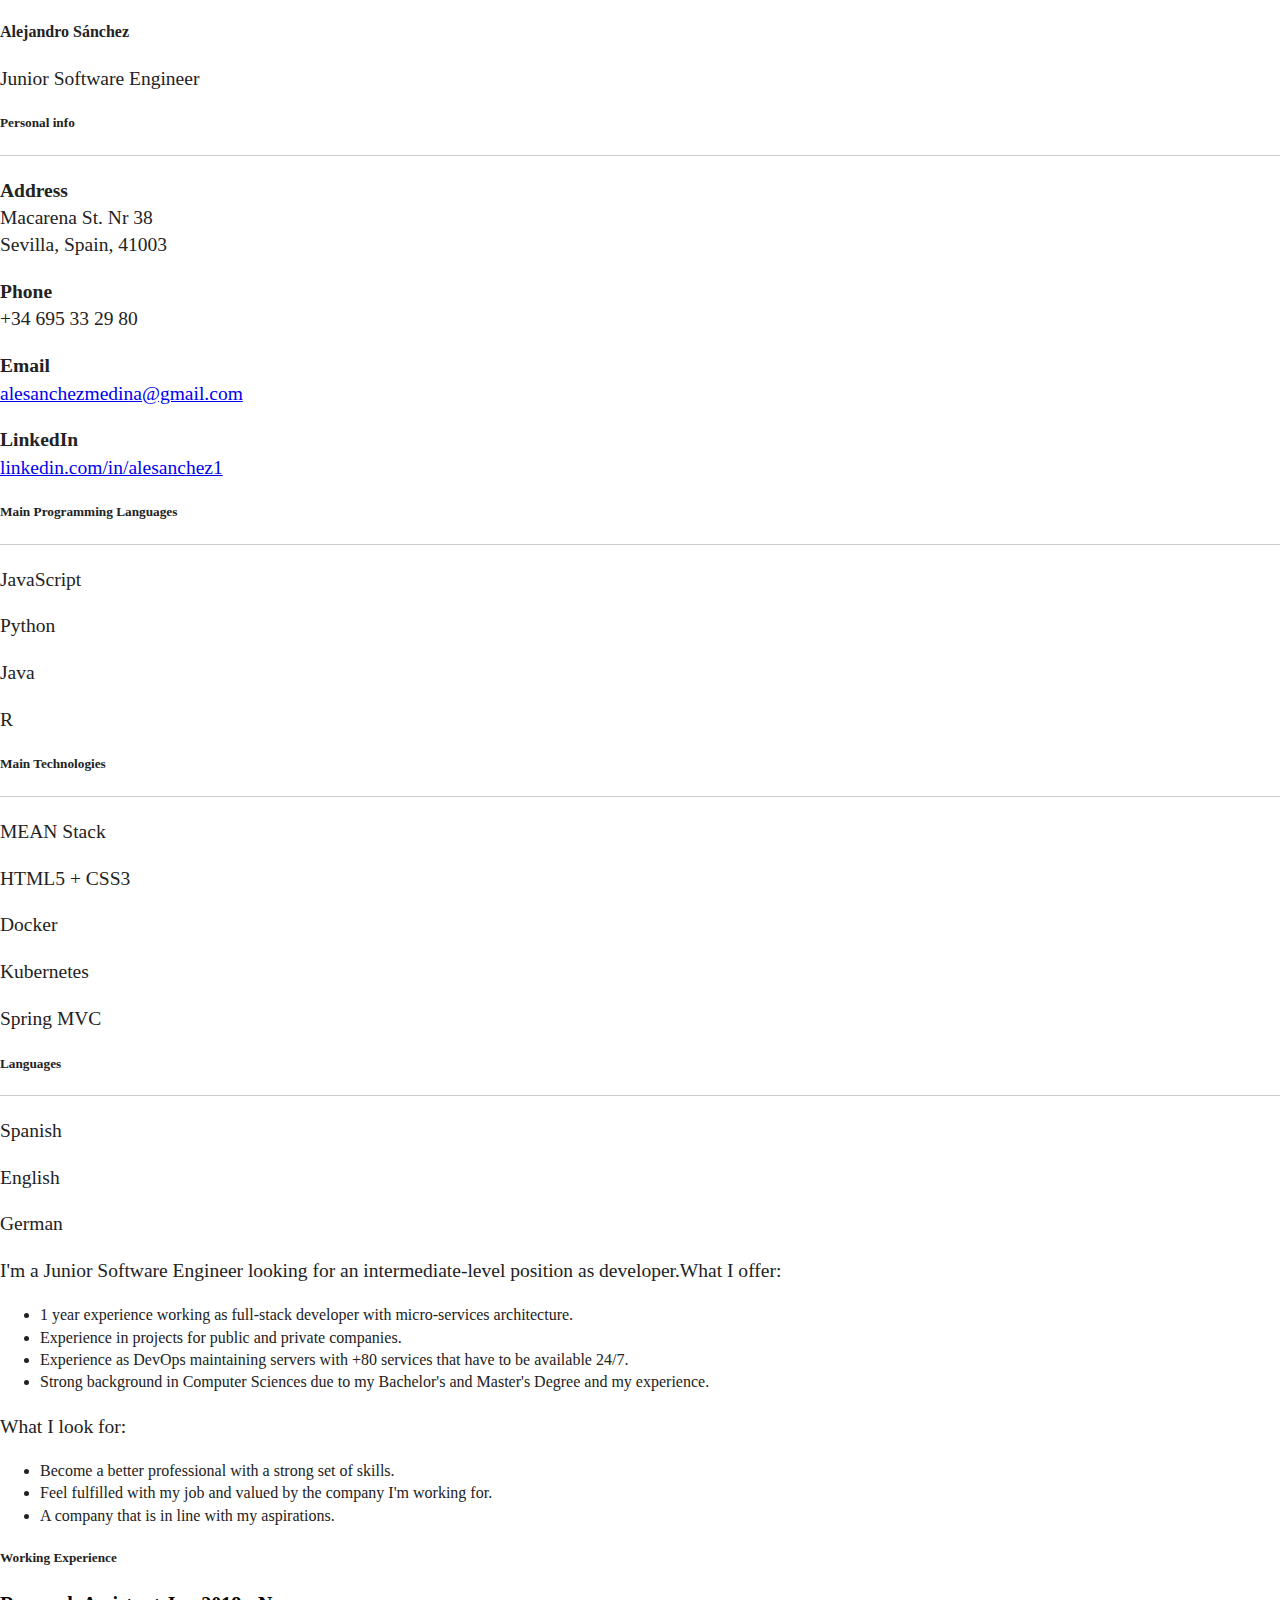
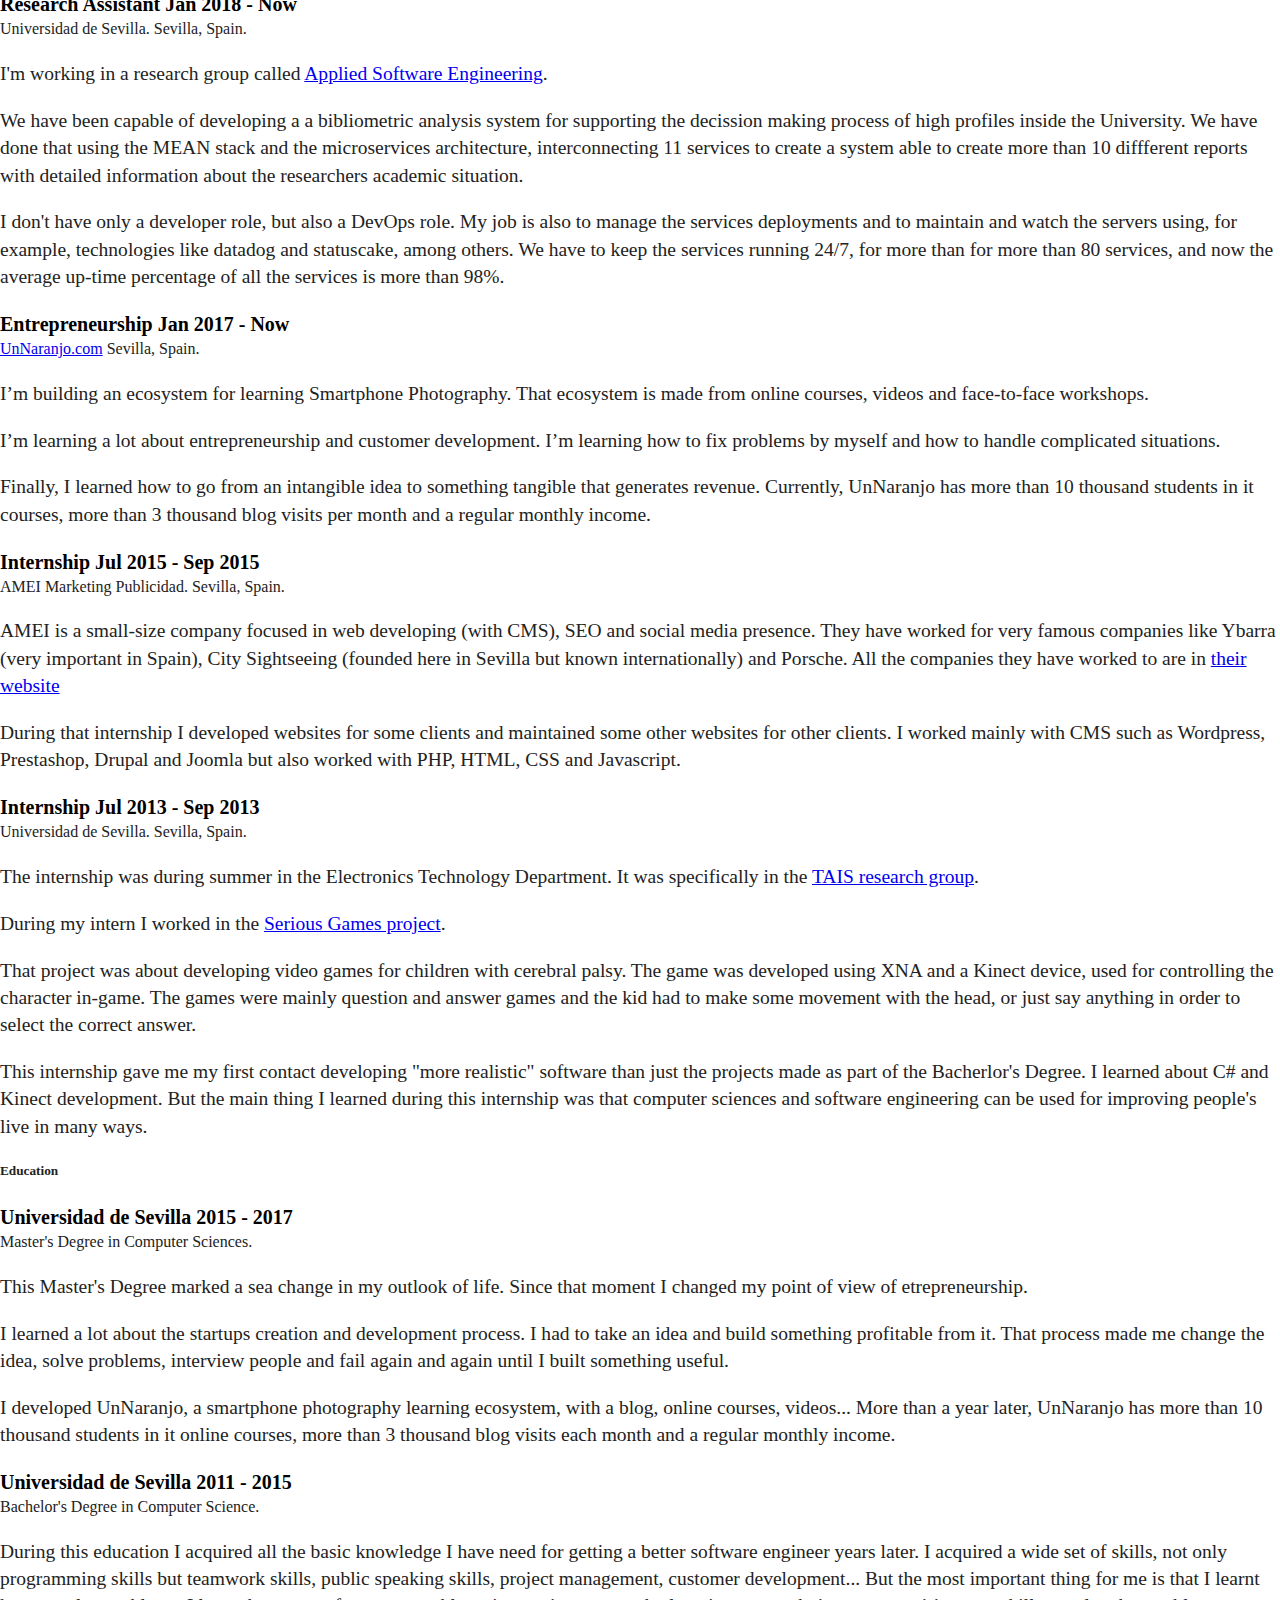
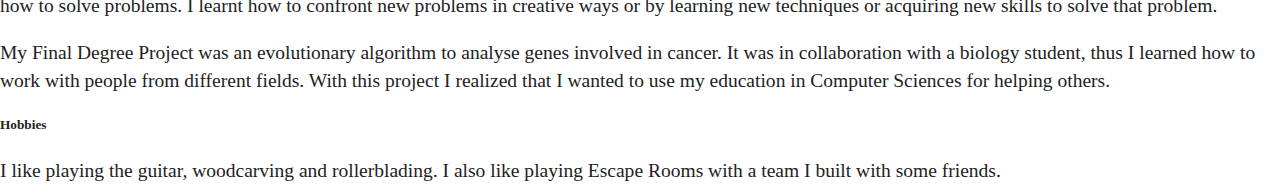
==== resume.html @ 4eb66ffc "Rewritten ISA experience section" ====
<!doctype html>
<html class="no-js" lang="">

<head>
    <meta charset="utf-8">
    <meta http-equiv="x-ua-compatible" content="ie=edge">
    <title>Ale Sánchez</title>
    <meta name="description" content="">
    <meta name="viewport" content="width=device-width, initial-scale=1, shrink-to-fit=no">

    <link rel="manifest" href="site.webmanifest">
    <link rel="apple-touch-icon" href="icon.png">
    <!-- Place favicon.ico in the root directory -->

    <link rel="stylesheet" href="css/normalize.css">

    <!--Import Google Icon Font-->
    <link href="https://fonts.googleapis.com/icon?family=Material+Icons" rel="stylesheet">
    <link rel="stylesheet" href="https://use.fontawesome.com/releases/v5.6.3/css/all.css" integrity="sha384-UHRtZLI+pbxtHCWp1t77Bi1L4ZtiqrqD80Kn4Z8NTSRyMA2Fd33n5dQ8lWUE00s/"
        crossorigin="anonymous">
    <!-- Compiled and minified CSS -->
    <!---->
    <link rel="stylesheet" href="css/materialize.min.css">

    <link rel="stylesheet" href="css/main.css">

    <link rel="stylesheet" href="css/cv.css">
    <!--Let browser know website is optimized for mobile-->
    <meta name="viewport" content="width=device-width, initial-scale=1.0" />
</head>

<body>
    <!--[if lte IE 9]>
    <p class="browserupgrade">You are using an <strong>outdated</strong> browser. Please <a href="https://browsehappy.com/">upgrade your browser</a> to improve your experience and security.</p>
  <![endif]-->
    <header>
        <div class="container section grey darken-4 white-text">
            <div class="padded">
                <h4>Alejandro Sánchez</h4>
                <p>
                    Junior Software Engineer
                </p>
            </div>
        </div>
    </header>
    <main>
        <div class="container section">
            <div class="right right-col grey padded padded-top padded-bottom lighten-2">
                <div class="personal-info">
                    <h5>
                        Personal info
                    </h5>
                    <hr>
                    <p class="address">
                        <b>Address</b>
                        <br>
                        Macarena St. Nr 38<br>
                        Sevilla, Spain, 41003
                    </p>
                    <p class="phone">
                        <b>Phone</b>
                        <br>
                        +34 695 33 29 80
                    </p>
                    <p>
                        <b>Email</b>
                        <br>
                        <a href="mailto://alesanchezmedina@gmail.com">alesanchezmedina@gmail.com</a>
                    </p>
                    <p>
                        <b>LinkedIn</b>
                        <br>
                        <a href="https://www.linkedin.com/in/alesanchez1/en" target="_blank">linkedin.com/in/alesanchez1</a>
                    </p>
                </div>
                <div class="personal-info languages">
                    <h5>
                        Main Programming Languages
                    </h5>
                    <hr>
                    <p>
                        JavaScript
                        <span class="ratings four"></span>
                    </p>
                    <p>
                        Python
                        <span class="ratings four"></span>
                    </p>
                    <p>
                        Java
                        <span class="ratings three"></span>
                    </p>
                    <p>
                        R
                        <span class="ratings two"></span>
                    </p>
                </div>
                <div class="personal-info languages">
                    <h5>
                        Main Technologies
                    </h5>
                    <hr>
                    <p>
                        MEAN Stack
                        <span class="ratings four"></span>
                    </p>
                    <p>
                        HTML5 + CSS3
                        <span class="ratings four"></span>
                    </p>
                    <p>
                        Docker
                        <span class="ratings three"></span>
                    </p>
                    <p>
                        Kubernetes
                        <span class="ratings two"></span>
                    </p>
                    <p>
                        Spring MVC
                        <span class="ratings two"></span>
                    </p>
                </div>
                <div class="personal-info languages">
                    <h5>
                        Languages
                    </h5>
                    <hr>
                    <p>
                        Spanish
                        <span class="ratings"></span>
                    </p>
                    <p>
                        English
                        <span class="ratings three"></span>
                    </p>
                    <p>
                        German
                        <span class="ratings one"></span>
                    </p>
                </div>
            </div>
            <div class="statement">
                <p class="first-p">
                    I'm a Junior Software Engineer looking for an intermediate-level position as developer.What I
                    offer:
                </p>
                <ul class="browser-default">
                    <li>1 year experience working as full-stack developer with micro-services architecture.</li>
                    <li>Experience in projects for public and private companies.</li>
                    <li>Experience as DevOps maintaining servers with +80 services that have to be available 24/7.</li>
                    <li>Strong background in Computer Sciences due to my Bachelor's and Master's Degree and my
                        experience.</li>
                </ul>
                <p>
                    What I look for:
                    <ul class="browser-default">
                        <li>Become a better professional with a strong set of skills.</li>
                        <li>Feel fulfilled with my job and valued by the company I'm working for.</li>
                        <li>A company that is in line with my aspirations.</li>
                    </ul>
                </p>
            </div>
            <div class="experience">
                <h5>
                    <i class="fas fa-desktop"></i> <span class="text">Working Experience</span>
                </h5>

                <div class="title">
                    Research Assistant <span class="work-date">Jan 2018 - Now</span>
                </div>
                <div class="company">
                    Universidad de Sevilla. Sevilla, Spain.
                </div>
                <div class="description">
                    <p>
                        I'm working in a research group called <a href="http://www.isa.us.es/2.0/" target="_blank">Applied
                        Software Engineering</a>.
                    </p>

                    <p>
                        We have been capable of developing a a bibliometric analysis system for supporting
                        the decission making process of high profiles inside the University. We have done 
                        that using the MEAN stack and the microservices architecture, interconnecting 11 
                        services to create a system able to create more than 10 diffferent reports with 
                        detailed information about the researchers academic situation.
                    </p>

                    <p>
                        I don't have only a developer role, but also a DevOps role. My job is also to manage
                        the services deployments and to maintain and watch the servers using, for example,
                        technologies like datadog and statuscake, among others. We have to keep the services running 24/7,
                        for more than for more than 80 services, and now the average up-time percentage of all the
                        services is more than 98%.
                    </p>
                </div>
            </div>
            <div class="experience not-first">
                <div class="title">
                    Entrepreneurship <span class="work-date">Jan 2017 - Now</span>
                </div>
                <div class="company">
                    <a href="https://unnaranjo.com" target="_blank">UnNaranjo.com</a> Sevilla, Spain.
                </div>
                <div class="description">
                    <p>
                        I’m building an ecosystem for learning Smartphone Photography. That ecosystem is made
                        from
                        online courses, videos and face-to-face workshops.
                    </p>

                    <p>
                        I’m learning a lot about entrepreneurship and customer development. I’m learning how to
                        fix
                        problems by myself and how to handle complicated situations.
                    </p>

                    <p>
                        Finally, I learned how to go from an intangible idea to something tangible that
                        generates
                        revenue. Currently, UnNaranjo has more than 10 thousand students in it courses, more
                        than 3
                        thousand blog visits per month and a regular monthly income.
                    </p>
                </div>
            </div>
            <div class="experience not-first">
                <div class="title">
                    Internship <span class="work-date">Jul 2015 - Sep 2015</span>
                </div>
                <div class="company">
                    AMEI Marketing Publicidad. Sevilla, Spain.
                </div>
                <div class="description">
                    <p>
                        AMEI is a small-size company focused in web developing (with CMS), SEO and social media
                        presence. They have worked for very famous companies like Ybarra (very important in
                        Spain),
                        City Sightseeing (founded here in Sevilla but known internationally) and Porsche. All
                        the
                        companies they have worked to are in
                        <a href="https://www.marketingpublicidad.es/en/success/" target="_blank">their website</a>
                    </p>

                    <p>
                        During that internship I developed websites for some clients and maintained some other
                        websites for other clients. I worked mainly with CMS such as Wordpress, Prestashop,
                        Drupal
                        and Joomla but also worked with PHP, HTML, CSS and Javascript.
                    </p>
                </div>
            </div>
            <div class="experience not-first">
                <div class="title">
                    Internship <span class="work-date">Jul 2013 - Sep 2013</span>
                </div>
                <div class="company">
                    Universidad de Sevilla. Sevilla, Spain.
                </div>
                <div class="description">
                    <p>
                        The internship was during summer in the Electronics Technology Department. It was
                        specifically in the <a href="http://matrix.dte.us.es/grupotais/index.php?lang=en" target="_blank">TAIS
                            research group</a>.
                    </p>

                    <p>
                        During my intern I worked in the
                        <a href="http://matrix.dte.us.es/grupotais/index.php?option=com_content&view=article&id=103\%3Ajuegos-serios&catid=43\%3Aproy&Itemid=104&lang=en"
                            target="_blank">Serious Games project</a>.
                    </p>

                    <p>
                        That project was about developing video games for children with cerebral palsy. The
                        game was developed using XNA and a Kinect device, used for controlling the character
                        in-game. The games were mainly question and answer games and the kid had to make some
                        movement with the head, or just say anything in order to select the correct answer.
                    </p>

                    <p>
                        This internship gave me my first contact developing "more realistic" software than just
                        the projects made as part of the Bacherlor's Degree. I learned about C# and Kinect
                        development. But the main thing I learned during this internship was that computer
                        sciences and software engineering can be used for improving people's live in many ways.
                    </p>
                </div>
            </div>
            <div class="experience not-first">
                <h5>
                    <i class="fas fa-graduation-cap"></i> <span class="text">Education</span>
                </h5>

                <div class="title">
                    Universidad de Sevilla <span class="work-date">2015 - 2017</span>
                </div>
                <div class="company">
                    Master's Degree in Computer Sciences.
                </div>
                <div class="description">
                    <p>
                        This Master's Degree marked a sea change in my outlook of life. Since that moment I
                        changed my point of view of etrepreneurship.
                    </p>

                    <p>
                        I learned a lot about the startups creation and development process. I had to take an
                        idea and build something profitable from it. That process made me change the idea,
                        solve problems, interview people and fail again and again until I built something
                        useful.
                    </p>

                    <p>
                        I developed UnNaranjo, a smartphone photography learning ecosystem, with a blog, online
                        courses, videos... More than a year later, UnNaranjo has more than 10 thousand students
                        in it online courses, more than 3 thousand blog visits each month and a regular monthly
                        income.
                    </p>
                </div>
            </div>
            <div class="experience not-first">
                <div class="title">
                    Universidad de Sevilla <span class="work-date">2011 - 2015</span>
                </div>
                <div class="company">
                    Bachelor's Degree in Computer Science.
                </div>
                <div class="description">
                    <p>
                        During this education I acquired all the basic knowledge I have need for getting a
                        better software engineer years later. I acquired a wide set of skills, not only
                        programming skills but teamwork skills, public speaking skills, project management,
                        customer development... But the most important thing for me is that I learnt how to
                        solve problems. I learnt how to confront new problems in creative ways or by learning
                        new techniques or acquiring new skills to solve that problem.
                    </p>

                    <p>
                        My Final Degree Project was an evolutionary algorithm to analyse genes involved in
                        cancer. It was in collaboration with a biology student, thus I learned how to work with
                        people from different fields. With this project I realized that I wanted to use my
                        education in Computer Sciences for helping others.</p>
                </div>
            </div>
            <div class="experience hobbies not-first">
                <h5>
                    <i class="fas fa-campground"></i> <span class="text">Hobbies</span>
                </h5>
                <div class="description">
                    <p>
                        I like playing the guitar, woodcarving and rollerblading. I also like playing Escape Rooms with
                        a team I built with some friends.
                    </p>
                </div>
            </div>
        </div>
    </main>


    <!-- All JS scripts -->
    <script src="js/vendor/modernizr-3.6.0.min.js"></script>
    <script src="https://code.jquery.com/jquery-3.3.1.min.js" integrity="sha256-FgpCb/KJQlLNfOu91ta32o/NMZxltwRo8QtmkMRdAu8="
        crossorigin="anonymous"></script>
    <script>window.jQuery || document.write('<script src="js/vendor/jquery-3.3.1.min.js"><\/script>')</script>
    <!-- Compiled and minified JavaScript -->
    <script src="https://cdnjs.cloudflare.com/ajax/libs/materialize/1.0.0/js/materialize.min.js"></script>
    <script src="js/plugins.js"></script>
    <script src="js/main_cv.js"></script>

    <!-- Google Analytics: change UA-XXXXX-Y to be your site's ID. -->
    <script>
        window.ga = function () { ga.q.push(arguments) }; ga.q = []; ga.l = +new Date;
        ga('create', 'UA-XXXXX-Y', 'auto'); ga('send', 'pageview')
    </script>
    <script src="https://www.google-analytics.com/analytics.js" async defer></script>
</body>

</html>
---- css/main.css ----
/*! HTML5 Boilerplate v6.1.0 | MIT License | https://html5boilerplate.com/ */

/*
 * What follows is the result of much research on cross-browser styling.
 * Credit left inline and big thanks to Nicolas Gallagher, Jonathan Neal,
 * Kroc Camen, and the H5BP dev community and team.
 */

/* ==========================================================================
   Base styles: opinionated defaults
   ========================================================================== */

html {
    color: #222;
    font-size: 1em;
    line-height: 1.4;
}

/*
 * Remove text-shadow in selection highlight:
 * https://twitter.com/miketaylr/status/12228805301
 *
 * Vendor-prefixed and regular ::selection selectors cannot be combined:
 * https://stackoverflow.com/a/16982510/7133471
 *
 * Customize the background color to match your design.
 */

::-moz-selection {
    background: #b3d4fc;
    text-shadow: none;
}

::selection {
    background: #b3d4fc;
    text-shadow: none;
}

/*
 * A better looking default horizontal rule
 */

hr {
    display: block;
    height: 1px;
    border: 0;
    border-top: 1px solid #ccc;
    margin: 1em 0;
    padding: 0;
}

/*
 * Remove the gap between audio, canvas, iframes,
 * images, videos and the bottom of their containers:
 * https://github.com/h5bp/html5-boilerplate/issues/440
 */

audio, canvas, iframe, img, svg, video {
    vertical-align: middle;
}

/*
 * Remove default fieldset styles.
 */

fieldset {
    border: 0;
    margin: 0;
    padding: 0;
}

/*
 * Allow only vertical resizing of textareas.
 */

textarea {
    resize: vertical;
}

/* ==========================================================================
   Browser Upgrade Prompt
   ========================================================================== */

.browserupgrade {
    margin: 0.2em 0;
    background: #ccc;
    color: #000;
    padding: 0.2em 0;
}

/* ==========================================================================
   Author's custom styles
   ========================================================================== */

html, body {
    height: 100%;
}

.parallax-container {
    height: 100%;
}

/* ==========================================================================
   Helper classes
   ========================================================================== */

/*
 * Hide visually and from screen readers
 */

.hidden {
    display: none !important;
}

/*
 * Hide only visually, but have it available for screen readers:
 * https://snook.ca/archives/html_and_css/hiding-content-for-accessibility
 *
 * 1. For long content, line feeds are not interpreted as spaces and small width
 *    causes content to wrap 1 word per line:
 *    https://medium.com/@jessebeach/beware-smushed-off-screen-accessible-text-5952a4c2cbfe
 */

.visuallyhidden {
    border: 0;
    clip: rect(0 0 0 0);
    height: 1px;
    margin: -1px;
    overflow: hidden;
    padding: 0;
    position: absolute;
    width: 1px;
    white-space: nowrap;
    /* 1 */
}

/*
 * Extends the .visuallyhidden class to allow the element
 * to be focusable when navigated to via the keyboard:
 * https://www.drupal.org/node/897638
 */

.visuallyhidden.focusable:active, .visuallyhidden.focusable:focus {
    clip: auto;
    height: auto;
    margin: 0;
    overflow: visible;
    position: static;
    width: auto;
    white-space: inherit;
}

/*
 * Hide visually and from screen readers, but maintain layout
 */

.invisible {
    visibility: hidden;
}

/*
 * Clearfix: contain floats
 *
 * For modern browsers
 * 1. The space content is one way to avoid an Opera bug when the
 *    `contenteditable` attribute is included anywhere else in the document.
 *    Otherwise it causes space to appear at the top and bottom of elements
 *    that receive the `clearfix` class.
 * 2. The use of `table` rather than `block` is only necessary if using
 *    `:before` to contain the top-margins of child elements.
 */

.clearfix:before, .clearfix:after {
    content: " ";
    /* 1 */
    display: table;
    /* 2 */
}

.clearfix:after {
    clear: both;
}

/* ==========================================================================
   EXAMPLE Media Queries for Responsive Design.
   These examples override the primary ('mobile first') styles.
   Modify as content requires.
   ========================================================================== */

@media only screen and (min-width: 35em) {
    /* Style adjustments for viewports that meet the condition */
}

@media print, (-webkit-min-device-pixel-ratio: 1.25), (min-resolution: 1.25dppx), (min-resolution: 120dpi) {
    /* Style adjustments for high resolution devices */
}

@media screen and (orientation: portrait) {
    .hide-vertical {
        display: none;
    }
}

@media screen and (orientation: landscape) {
    .hide-horizontal {
        display: none;
    }
}

@media screen and (max-width: 992px){
    img.avatar-img, .custom-card .custom-card-image img.card-responsive-img {
        max-width: 35%;
    }
}

@media screen and (max-width: 600px){
    img.avatar-img, .custom-card .custom-card-image img.card-responsive-img {
        max-width: 50%;
    }
    
}

.custom-card {
    margin: .5rem 0 1rem 0;
    background-color: #fff;
    -webkit-box-shadow: 0 2px 2px 0 rgba(0,0,0,0.14),0 3px 1px -2px rgba(0,0,0,0.12),0 1px 5px 0 rgba(0,0,0,0.2);
    box-shadow: 0 2px 2px 0 rgba(0,0,0,0.14),0 3px 1px -2px rgba(0,0,0,0.12),0 1px 5px 0 rgba(0,0,0,0.2);
    border-radius: 2px;
    padding: 24px;
}

.custom-card-footer {
    border-top: 1px solid rgb(199, 194, 194);
    padding-top: 5px;
    padding-left: 0.75em;
}

.custom-card .custom-card-image img {
    max-height: 90%;
    max-width: 90%;
    height: auto;
    margin: auto;
    padding: 1.5rem;
}

.card.xlarge {
    height: 750px;
    overflow: auto;
}

.card.xlarge .card-image {
    height: 67%;
}

.card.xlarge .card-image .material-placeholder {
    height: 100%;
}

.card.xlarge .card-image img {
    height: 100%;
    object-fit: cover;
}

.header {
    text-align: center;
}

.parallax-container-medium {
    height: 600px;
}

.parallax-container-small {
    height: 500px;
}

.separator {
    background-repeat: no-repeat;
    background-position: center;
    background-size: contain;
    margin: auto;
    width: 221px;
    height: 29px;
}

html p {
    font-size: 1.22em;
}

.separator-white {
    background-image: url('../img/separator_white.png');
}

.separator-black {
    background-image: url('../img/separator_black.png');
}

.separator-margin-top {
    margin-top: 1.9466666667rem;
}

.separator-margin-bottom {
    margin-bottom: 1.424rem;
}

.title {
    font-weight: bold;
    font-size: 20px;
    color: #000;
}

.bar {
    width: 90%;
    /*height: 35px;*/
    background: #fff;
    border-radius: 5px;
    position: relative;
    transition: all 2s linear;
}

.bar-inner {
    width: 0;
    height: 5px;
    line-height: 5px;
    background: #db3a34;
    border-radius: 5px 0 0 5px;
}

.bar-percent {
    position: absolute;
    right: 10px;
    top: 5px;
    font-size: 18px;
}

.bar-container {
    margin-bottom: 1.424rem;
}

/* ==========================================================================
   Print styles.
   Inlined to avoid the additional HTTP request:
   https://www.phpied.com/delay-loading-your-print-css/
   ========================================================================== */

@media print {
    *, *:before, *:after {
        background: transparent !important;
        color: #000 !important;
        /* Black prints faster */
        -webkit-box-shadow: none !important;
        box-shadow: none !important;
        text-shadow: none !important;
    }
    a, a:visited {
        text-decoration: underline;
    }
    a[href]:after {
        content: " (" attr(href) ")";
    }
    abbr[title]:after {
        content: " (" attr(title) ")";
    }
    /*
     * Don't show links that are fragment identifiers,
     * or use the `javascript:` pseudo protocol
     */
    a[href^="#"]:after, a[href^="javascript:"]:after {
        content: "";
    }
    pre {
        white-space: pre-wrap !important;
    }
    pre, blockquote {
        border: 1px solid #999;
        page-break-inside: avoid;
    }
    /*
     * Printing Tables:
     * http://css-discuss.incutio.com/wiki/Printing_Tables
     */
    thead {
        display: table-header-group;
    }
    tr, img {
        page-break-inside: avoid;
    }
    p, h2, h3 {
        orphans: 3;
        widows: 3;
    }
    h2, h3 {
        page-break-after: avoid;
    }
}
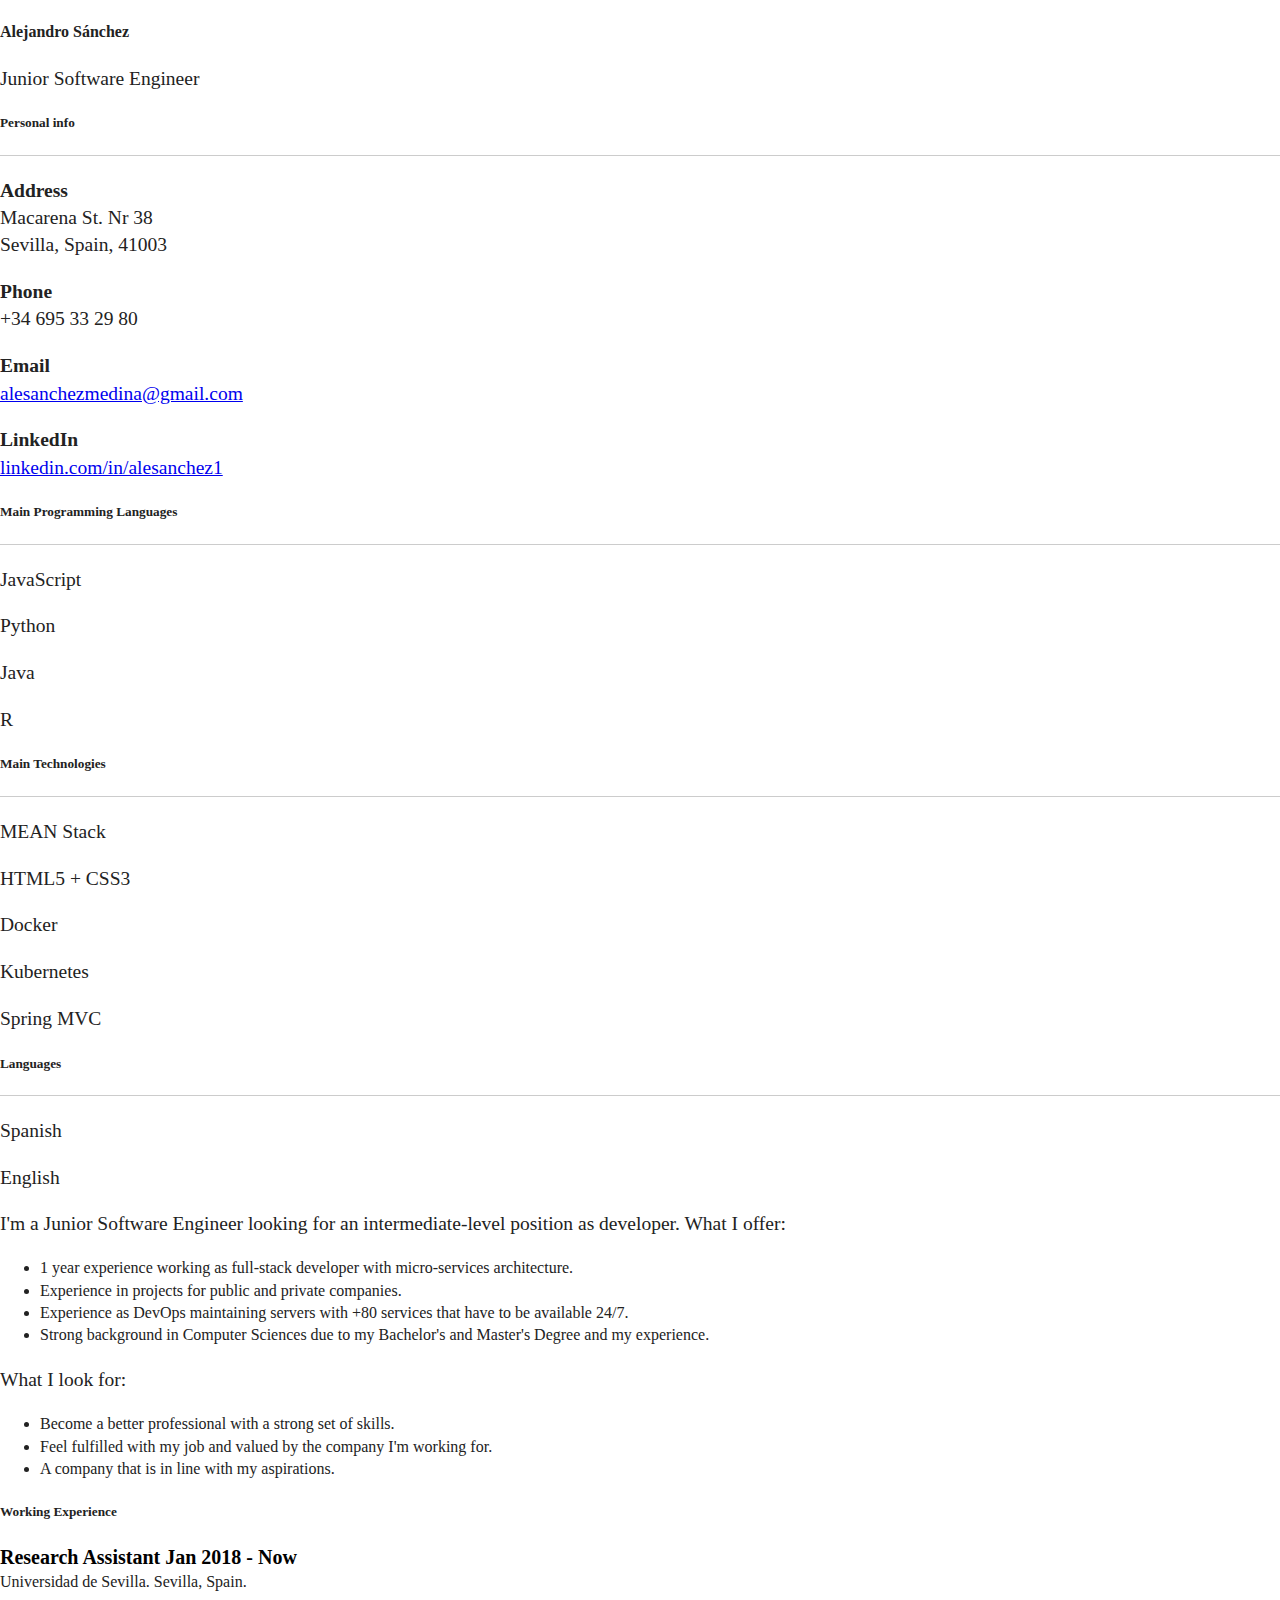
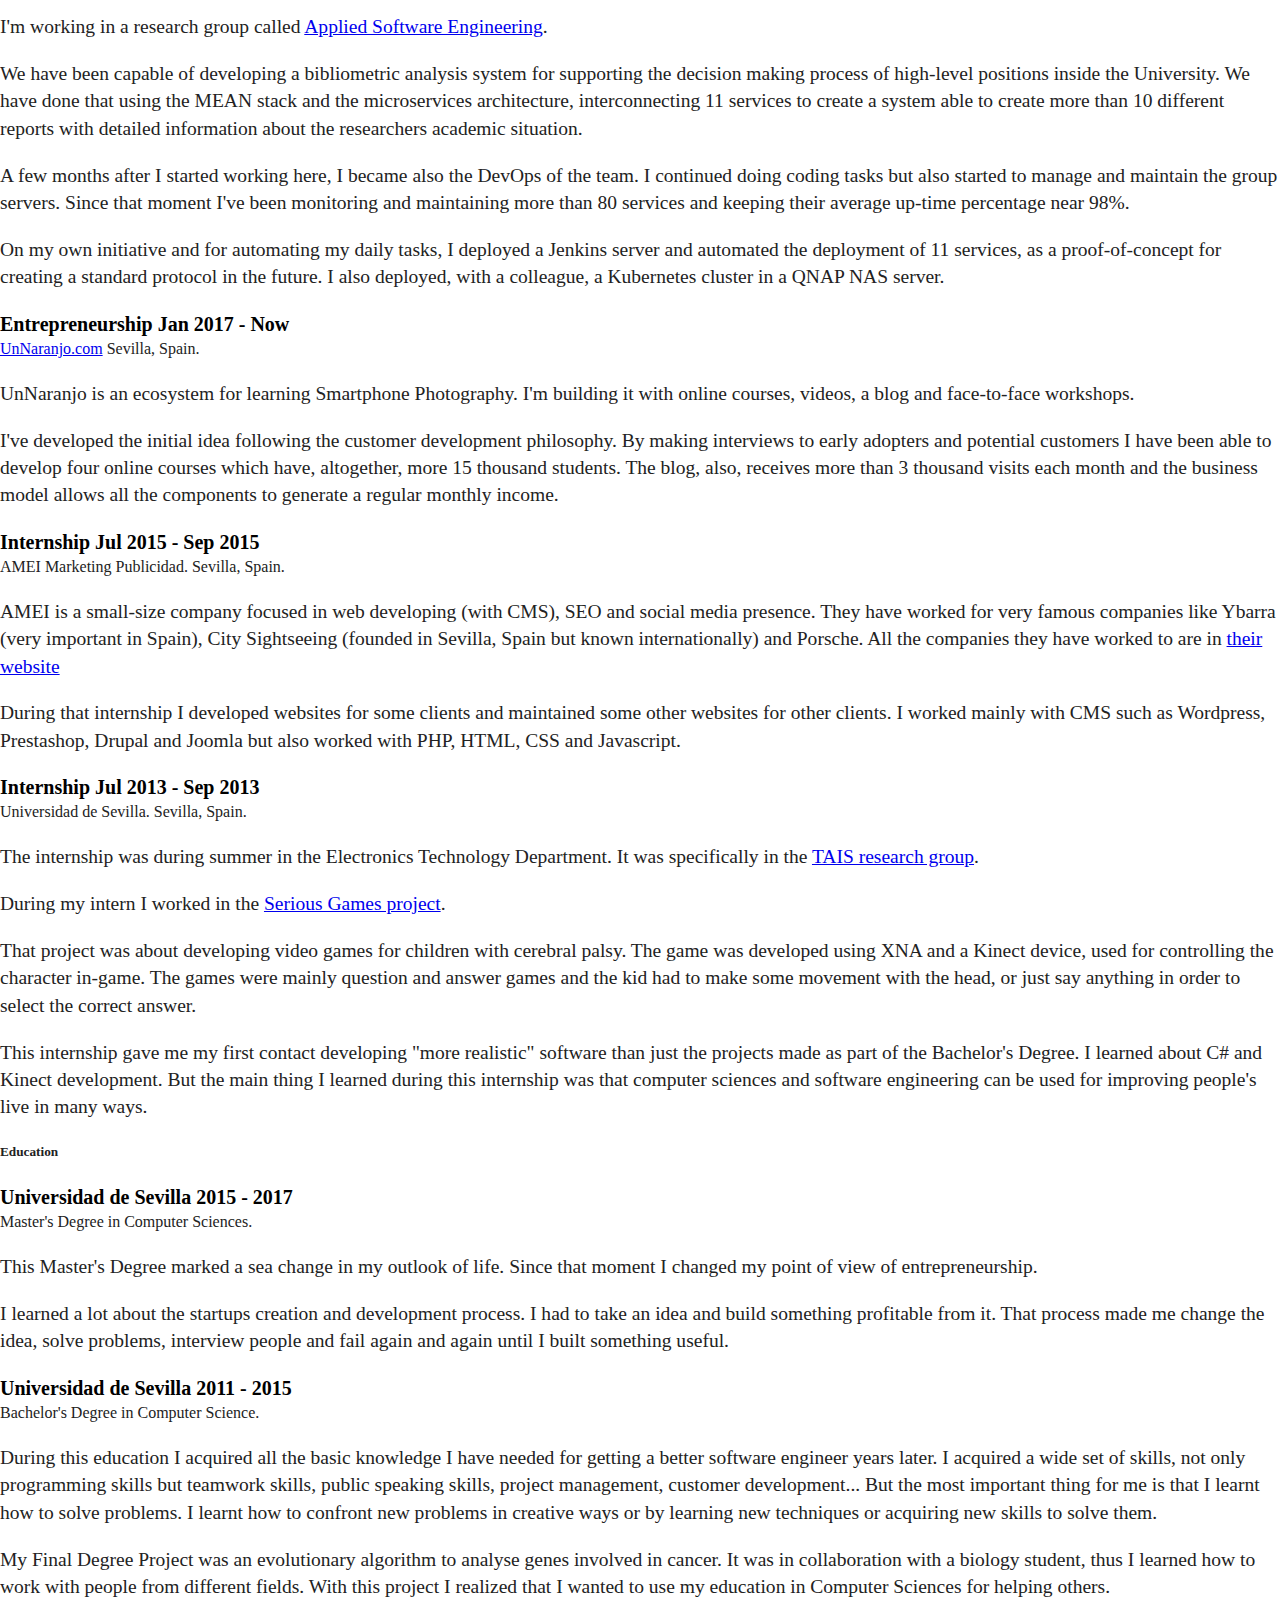
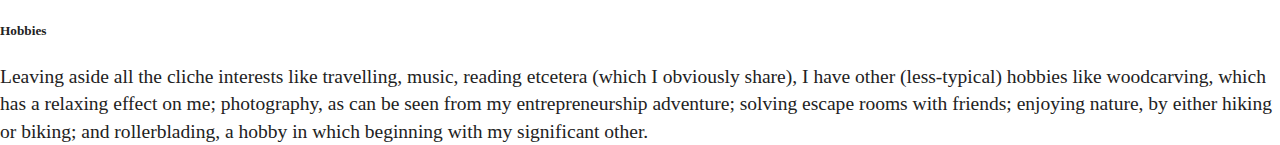
==== commit 3c70a229: "Fixed typos" ====
--- a/resume.html
+++ b/resume.html
@@ -45,7 +45,7 @@
     </header>
     <main>
         <div class="container section">
-            <div class="right right-col grey padded padded-top padded-bottom lighten-2">
+            <div class="right right-col grey padded padded-bottom lighten-2">
                 <div class="personal-info">
                     <h5>
                         Personal info
@@ -134,7 +134,7 @@
                         English
                         <span class="ratings three"></span>
                     </p>
-                    <p>
+                    <p class="hidden">
                         German
                         <span class="ratings one"></span>
                     </p>
@@ -142,7 +142,7 @@
             </div>
             <div class="statement">
                 <p class="first-p">
-                    I'm a Junior Software Engineer looking for an intermediate-level position as developer.What I
+                    I'm a Junior Software Engineer looking for an intermediate-level position as developer. What I
                     offer:
                 </p>
                 <ul class="browser-default">
@@ -161,7 +161,7 @@
                     </ul>
                 </p>
             </div>
-            <div class="experience">
+            <div class="experience first">
                 <h5>
                     <i class="fas fa-desktop"></i> <span class="text">Working Experience</span>
                 </h5>
@@ -175,27 +175,33 @@
                 <div class="description">
                     <p>
                         I'm working in a research group called <a href="http://www.isa.us.es/2.0/" target="_blank">Applied
-                        Software Engineering</a>.
-                    </p>
-
-                    <p>
-                        We have been capable of developing a a bibliometric analysis system for supporting
-                        the decission making process of high profiles inside the University. We have done 
-                        that using the MEAN stack and the microservices architecture, interconnecting 11 
-                        services to create a system able to create more than 10 diffferent reports with 
+                            Software Engineering</a>.
+                    </p>
+
+                    <p>
+                        We have been capable of developing a bibliometric analysis system for supporting
+                        the decision making process of high-level positions inside the University. We have done
+                        that using the MEAN stack and the microservices architecture, interconnecting 11
+                        services to create a system able to create more than 10 different reports with
                         detailed information about the researchers academic situation.
                     </p>
 
                     <p>
-                        I don't have only a developer role, but also a DevOps role. My job is also to manage
-                        the services deployments and to maintain and watch the servers using, for example,
-                        technologies like datadog and statuscake, among others. We have to keep the services running 24/7,
-                        for more than for more than 80 services, and now the average up-time percentage of all the
-                        services is more than 98%.
-                    </p>
-                </div>
-            </div>
-            <div class="experience not-first">
+                        A few months after I started working here, I became also the DevOps of the team. I continued
+                        doing coding tasks but also started to manage and maintain the group servers. Since that
+                        moment I've been monitoring and maintaining more than 80 services and keeping their average
+                        up-time percentage near 98%.
+                    </p>
+
+                    <p>
+                        On my own initiative and for automating my daily tasks, I deployed a Jenkins server and automated
+                        the deployment of 11 services, as a proof-of-concept for creating a standard protocol in the
+                        future.
+                        I also deployed, with a colleague, a Kubernetes cluster in a QNAP NAS server.
+                    </p>
+                </div>
+            </div>
+            <div class="experience">
                 <div class="title">
                     Entrepreneurship <span class="work-date">Jan 2017 - Now</span>
                 </div>
@@ -204,27 +210,22 @@
                 </div>
                 <div class="description">
                     <p>
-                        I’m building an ecosystem for learning Smartphone Photography. That ecosystem is made
-                        from
-                        online courses, videos and face-to-face workshops.
-                    </p>
-
-                    <p>
-                        I’m learning a lot about entrepreneurship and customer development. I’m learning how to
-                        fix
-                        problems by myself and how to handle complicated situations.
-                    </p>
-
-                    <p>
-                        Finally, I learned how to go from an intangible idea to something tangible that
-                        generates
-                        revenue. Currently, UnNaranjo has more than 10 thousand students in it courses, more
-                        than 3
-                        thousand blog visits per month and a regular monthly income.
-                    </p>
-                </div>
-            </div>
-            <div class="experience not-first">
+                        UnNaranjo is an ecosystem for learning Smartphone Photography. I'm building it with online
+                        courses, videos, a blog and face-to-face workshops.
+                    </p>
+
+                    <p>
+                        I've developed the initial idea following the customer development philosophy. By making
+                        interviews
+                        to early adopters and potential customers I have been able to develop four online courses which
+                        have,
+                        altogether, more 15 thousand students. The blog, also, receives more than 3 thousand visits
+                        each month
+                        and the business model allows all the components to generate a regular monthly income.
+                    </p>
+                </div>
+            </div>
+            <div class="experience">
                 <div class="title">
                     Internship <span class="work-date">Jul 2015 - Sep 2015</span>
                 </div>
@@ -236,7 +237,7 @@
                         AMEI is a small-size company focused in web developing (with CMS), SEO and social media
                         presence. They have worked for very famous companies like Ybarra (very important in
                         Spain),
-                        City Sightseeing (founded here in Sevilla but known internationally) and Porsche. All
+                        City Sightseeing (founded in Sevilla, Spain but known internationally) and Porsche. All
                         the
                         companies they have worked to are in
                         <a href="https://www.marketingpublicidad.es/en/success/" target="_blank">their website</a>
@@ -250,7 +251,7 @@
                     </p>
                 </div>
             </div>
-            <div class="experience not-first">
+            <div class="experience">
                 <div class="title">
                     Internship <span class="work-date">Jul 2013 - Sep 2013</span>
                 </div>
@@ -279,13 +280,13 @@
 
                     <p>
                         This internship gave me my first contact developing "more realistic" software than just
-                        the projects made as part of the Bacherlor's Degree. I learned about C# and Kinect
+                        the projects made as part of the Bachelor's Degree. I learned about C# and Kinect
                         development. But the main thing I learned during this internship was that computer
                         sciences and software engineering can be used for improving people's live in many ways.
                     </p>
                 </div>
             </div>
-            <div class="experience not-first">
+            <div class="experience">
                 <h5>
                     <i class="fas fa-graduation-cap"></i> <span class="text">Education</span>
                 </h5>
@@ -299,7 +300,7 @@
                 <div class="description">
                     <p>
                         This Master's Degree marked a sea change in my outlook of life. Since that moment I
-                        changed my point of view of etrepreneurship.
+                        changed my point of view of entrepreneurship.
                     </p>
 
                     <p>
@@ -308,16 +309,9 @@
                         solve problems, interview people and fail again and again until I built something
                         useful.
                     </p>
-
-                    <p>
-                        I developed UnNaranjo, a smartphone photography learning ecosystem, with a blog, online
-                        courses, videos... More than a year later, UnNaranjo has more than 10 thousand students
-                        in it online courses, more than 3 thousand blog visits each month and a regular monthly
-                        income.
-                    </p>
-                </div>
-            </div>
-            <div class="experience not-first">
+                </div>
+            </div>
+            <div class="experience">
                 <div class="title">
                     Universidad de Sevilla <span class="work-date">2011 - 2015</span>
                 </div>
@@ -326,12 +320,12 @@
                 </div>
                 <div class="description">
                     <p>
-                        During this education I acquired all the basic knowledge I have need for getting a
+                        During this education I acquired all the basic knowledge I have needed for getting a
                         better software engineer years later. I acquired a wide set of skills, not only
                         programming skills but teamwork skills, public speaking skills, project management,
                         customer development... But the most important thing for me is that I learnt how to
                         solve problems. I learnt how to confront new problems in creative ways or by learning
-                        new techniques or acquiring new skills to solve that problem.
+                        new techniques or acquiring new skills to solve them.
                     </p>
 
                     <p>
@@ -341,14 +335,17 @@
                         education in Computer Sciences for helping others.</p>
                 </div>
             </div>
-            <div class="experience hobbies not-first">
+            <div class="experience hobbies">
                 <h5>
                     <i class="fas fa-campground"></i> <span class="text">Hobbies</span>
                 </h5>
                 <div class="description">
                     <p>
-                        I like playing the guitar, woodcarving and rollerblading. I also like playing Escape Rooms with
-                        a team I built with some friends.
+                        Leaving aside all the cliche interests like travelling, music, reading etcetera (which I
+                        obviously share), I have other (less-typical) hobbies like woodcarving, which has a relaxing
+                        effect on me; photography, as can be seen from my entrepreneurship adventure; solving escape rooms
+                        with friends; enjoying nature, by either hiking or biking; and rollerblading, a hobby in which beginning
+                        with my significant other.
                     </p>
                 </div>
             </div>
